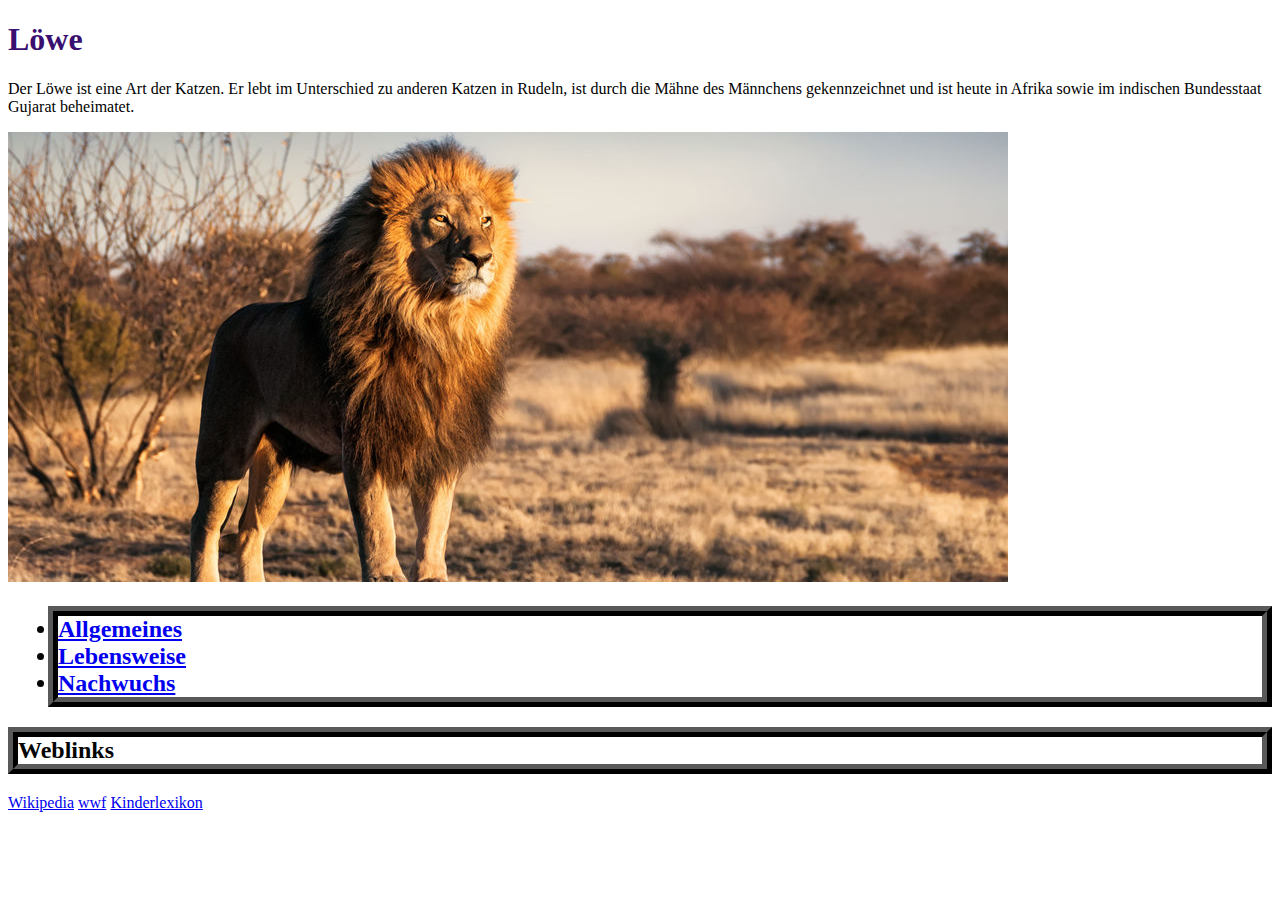
==== index.html @ bbc5497a "ds" ====
<!DOCTYPE html>
<html>
    <head>
        <link href = "style.css" rel="stylesheet" type="text/css">
        <meta charset="utf-8"/>
        <meta name="author" content="Linell von Euw"/>
        <meta name= "description" content="Löwe"/>
        <meta name="viewport" content="width=device-width, initial-scale = 1.0" />
        <title>Löwe | Infos </title>
    </head>

<body>
<h1>Löwe</h1>
<p>Der Löwe ist eine Art der Katzen. Er lebt im Unterschied zu anderen Katzen in Rudeln, ist durch die Mähne des Männchens gekennzeichnet und ist heute in Afrika sowie im indischen Bundesstaat Gujarat beheimatet. </p>


<img src = "Löwe.jpg" alt="Löwe" height="" wigth="75%" > <!--Bild-->

    <ul><h2>  
    <li><a href="Allgemeines.html">Allgemeines</a></li>
    <li><a href="Lebensweise.html">Lebensweise</a></li>
    <li><a href="Nachwuchs.html">Nachwuchs</a></li>
  </ul></h2><!--Unterseite wird geöffnet für die einzelnen Themen-->
<h2>Weblinks</h2>
<p></p>

<p></p>
<a href="https://de.wikipedia.org/wiki/Löwe">Wikipedia</a>
<a href="https://www.wwf.ch/de/tierarten/loewe-der-gejagte-koenig-der-tiere">wwf</a>
<a href="https://www.kindernetz.de/oli/tierlexikon/loewe/-/id=74994/vv=verhalten/nid=74994/did=132176/51blwt/index.html
">Kinderlexikon</a> <!--Weblinks-->

</body>
---- style.css ----
h1 {
    color: rgb(57, 15, 112);
}


table, td {
    border: 1px soldid  rgb(5, 5, 5);
    margin-left: 450px;
} /*Rahmen und Position für Tabelle*/
thead, td {
    border: 1px solid  rgb(5, 5, 5);
    color: rgb(5, 5, 5);
}

h2{
    color: rgb(5, 5, 5);
    box-sizing: content-box;
    width: 94%padding: 30px;
    border: ridge rgb(5, 5, 5) 10px;
    float: none;
}
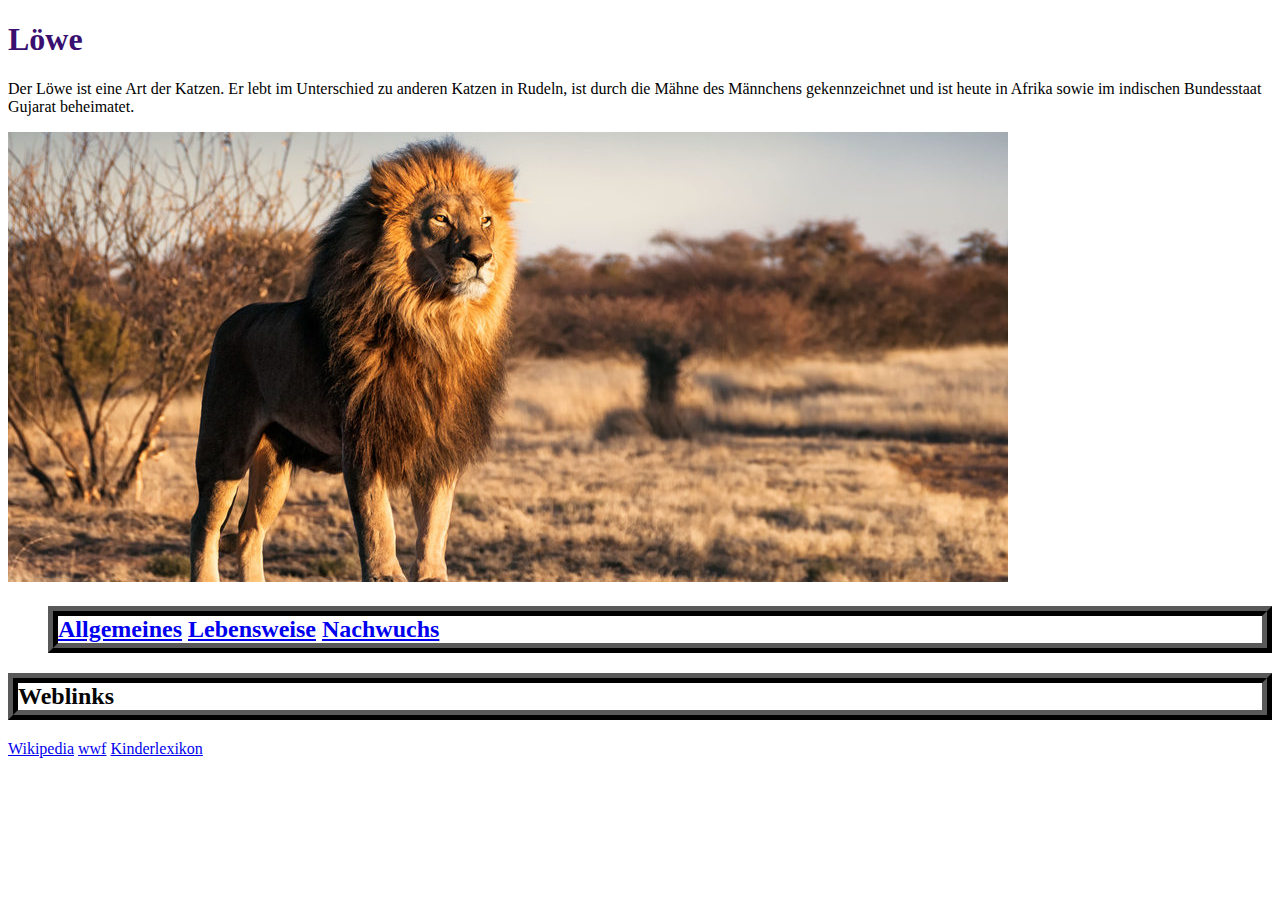
==== commit 7ed5f824: "Update index.html" ====
--- a/index.html
+++ b/index.html
@@ -17,9 +17,9 @@
 <img src = "Löwe.jpg" alt="Löwe" height="" wigth="75%" > <!--Bild-->
 
     <ul><h2>  
-    <li><a href="Allgemeines.html">Allgemeines</a></li>
-    <li><a href="Lebensweise.html">Lebensweise</a></li>
-    <li><a href="Nachwuchs.html">Nachwuchs</a></li>
+    <a href="Allgemeines.html">Allgemeines</a>
+    <a href="Lebensweise.html">Lebensweise</a>
+    <a href="Nachwuchs.html">Nachwuchs</a>
   </ul></h2><!--Unterseite wird geöffnet für die einzelnen Themen-->
 <h2>Weblinks</h2>
 <p></p>
--- a/style.css
+++ b/style.css
@@ -20,4 +20,14 @@
     float: none;
 }
 
+#Löwe{
 
+    position: absolute;
+    
+    width: 100%;
+    
+    height: "";
+    vertical-align: middle;
+    
+    } /*Bildbreite über ganzen Bildschirm*/
+
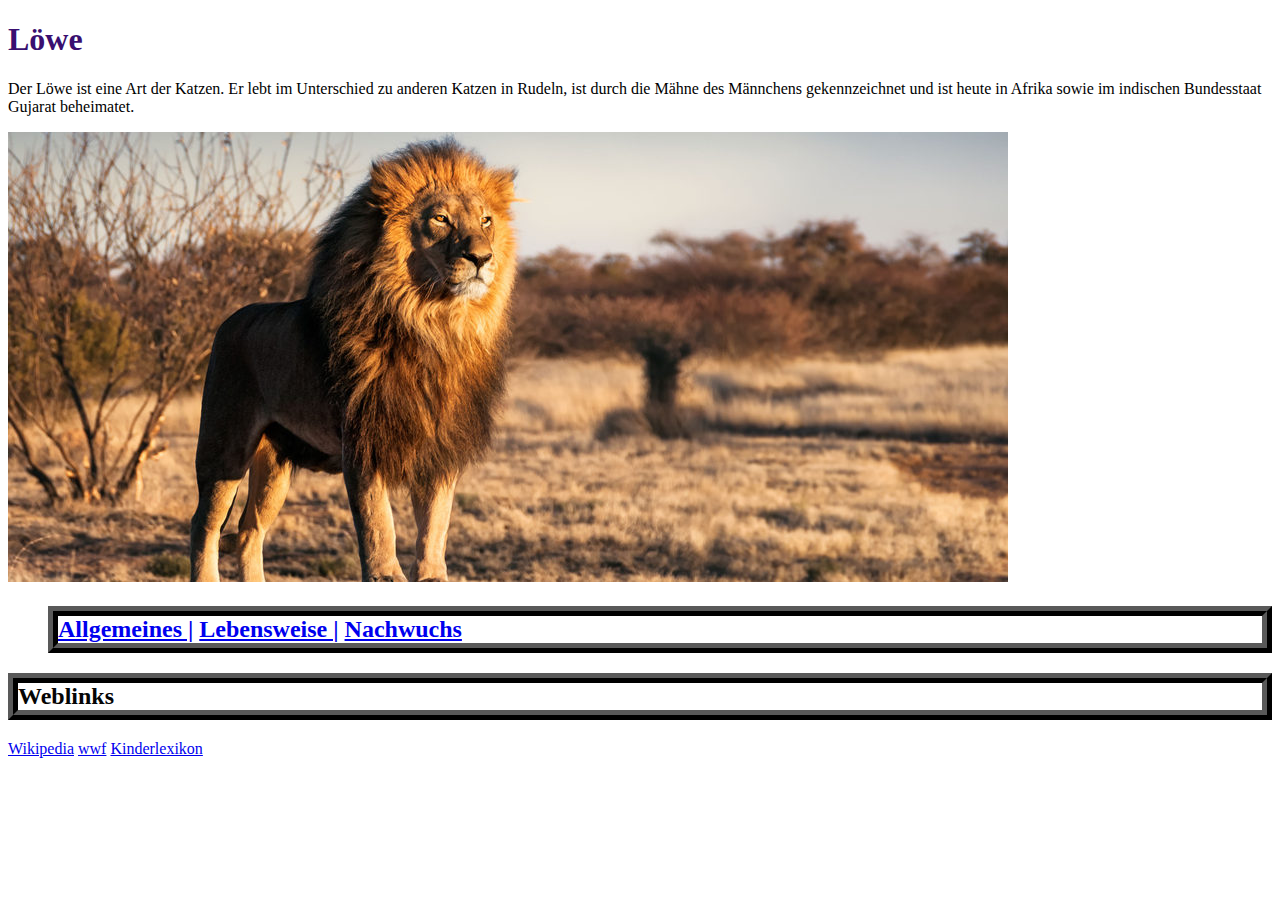
==== commit a9f6c903: "Update index.html" ====
--- a/index.html
+++ b/index.html
@@ -17,8 +17,8 @@
 <img src = "Löwe.jpg" alt="Löwe" height="" wigth="75%" > <!--Bild-->
 
     <ul><h2>  
-    <a href="Allgemeines.html">Allgemeines</a>
-    <a href="Lebensweise.html">Lebensweise</a>
+    <a href="Allgemeines.html">Allgemeines |</a>
+    <a href="Lebensweise.html">Lebensweise |</a>
     <a href="Nachwuchs.html">Nachwuchs</a>
   </ul></h2><!--Unterseite wird geöffnet für die einzelnen Themen-->
 <h2>Weblinks</h2>
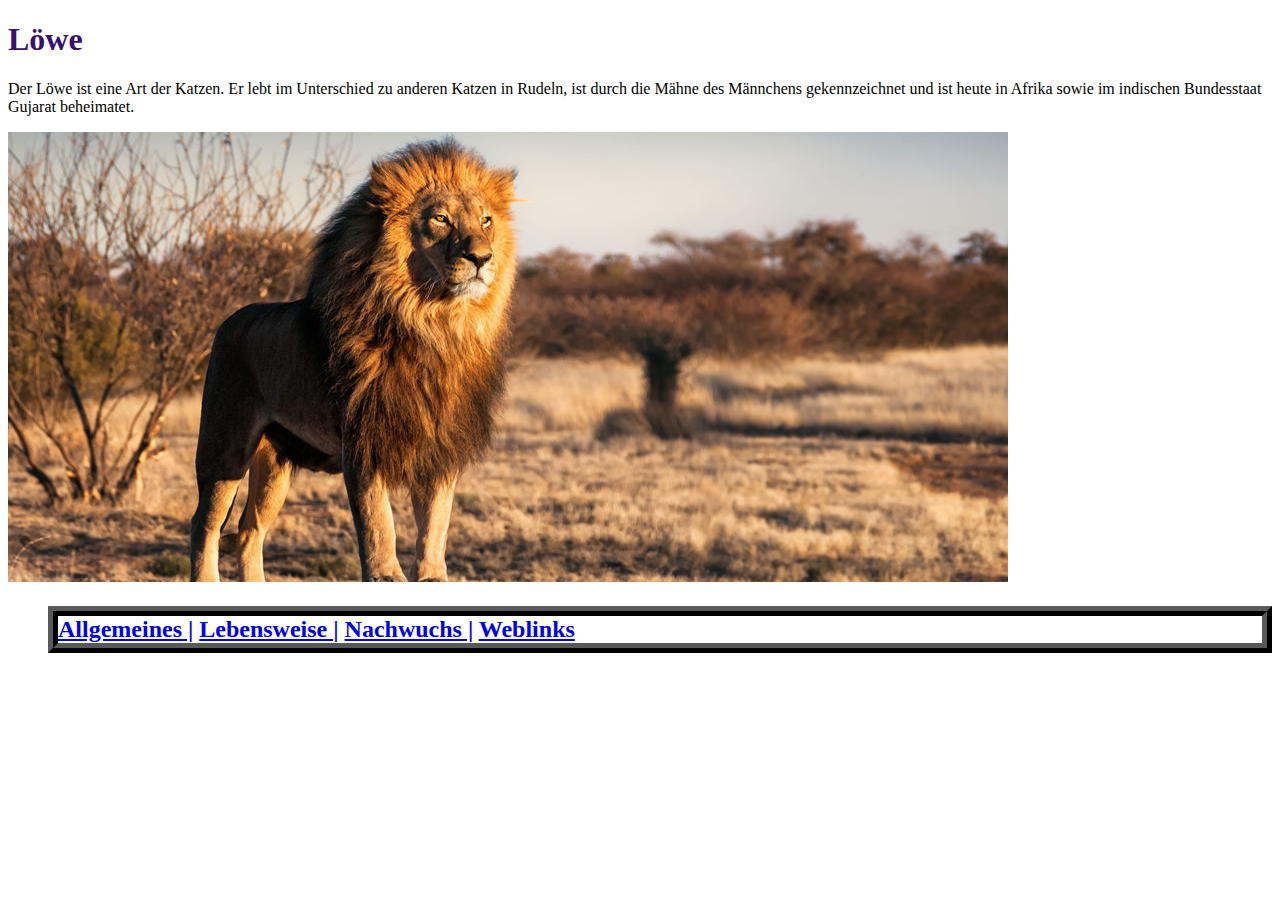
==== commit 9942cd2c: "d" ====
--- a/index.html
+++ b/index.html
@@ -19,15 +19,9 @@
     <ul><h2>  
     <a href="Allgemeines.html">Allgemeines |</a>
     <a href="Lebensweise.html">Lebensweise |</a>
-    <a href="Nachwuchs.html">Nachwuchs</a>
+    <a href="Nachwuchs.html">Nachwuchs |</a>
+    <a href="Weblinks.html" >Weblinks </a>
   </ul></h2><!--Unterseite wird geöffnet für die einzelnen Themen-->
-<h2>Weblinks</h2>
-<p></p>
 
-<p></p>
-<a href="https://de.wikipedia.org/wiki/Löwe">Wikipedia</a>
-<a href="https://www.wwf.ch/de/tierarten/loewe-der-gejagte-koenig-der-tiere">wwf</a>
-<a href="https://www.kindernetz.de/oli/tierlexikon/loewe/-/id=74994/vv=verhalten/nid=74994/did=132176/51blwt/index.html
-">Kinderlexikon</a> <!--Weblinks-->
 
 </body>
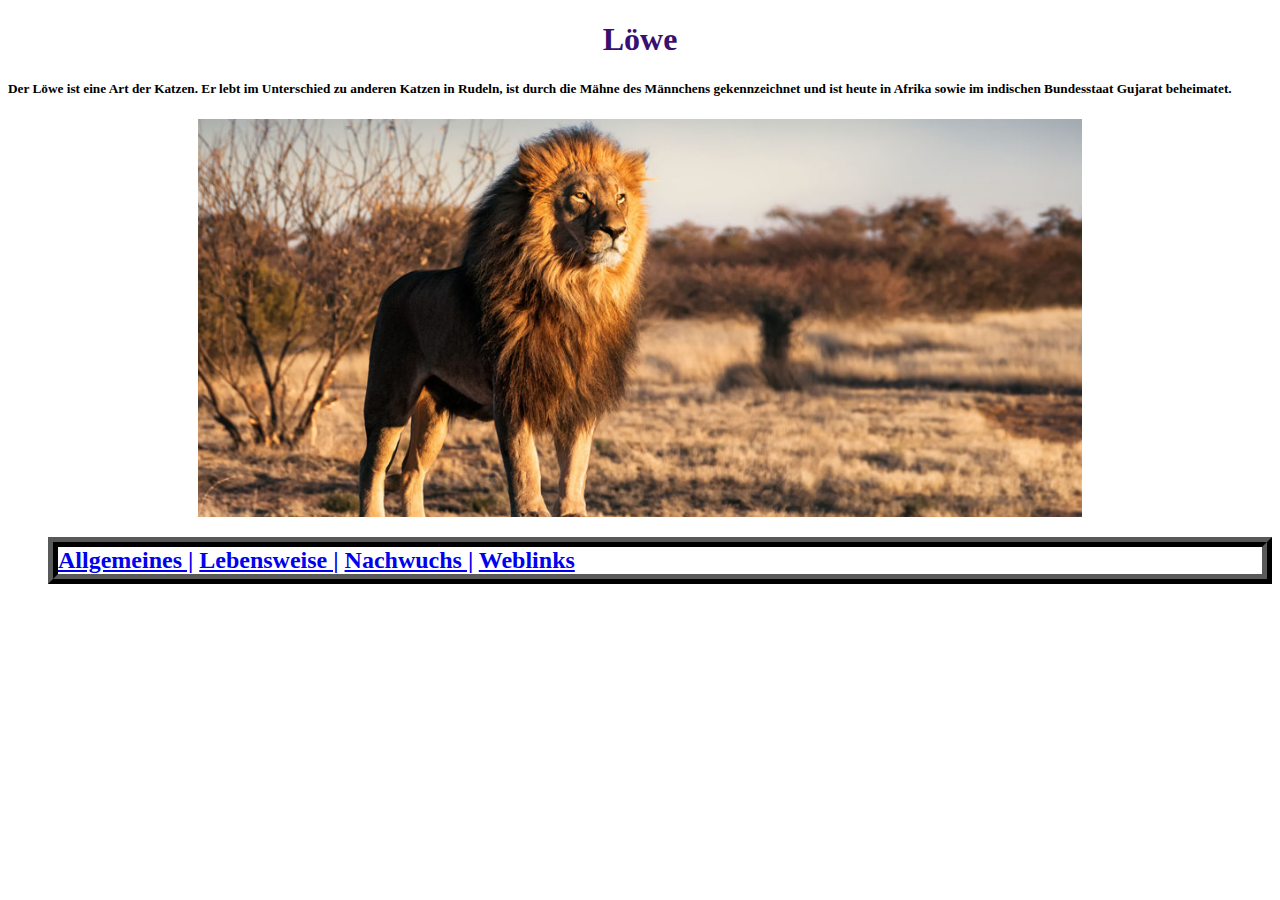
==== commit 28bcd5dc: "Update index.html" ====
--- a/index.html
+++ b/index.html
@@ -11,8 +11,8 @@
 
 <body>
 <h1>Löwe</h1>
-<p>Der Löwe ist eine Art der Katzen. Er lebt im Unterschied zu anderen Katzen in Rudeln, ist durch die Mähne des Männchens gekennzeichnet und ist heute in Afrika sowie im indischen Bundesstaat Gujarat beheimatet. </p>
-
+<h5><p>Der Löwe ist eine Art der Katzen. Er lebt im Unterschied zu anderen Katzen in Rudeln, ist durch die Mähne des Männchens gekennzeichnet und ist heute in Afrika sowie im indischen Bundesstaat Gujarat beheimatet. </p>
+</h5>
 
 <img src = "Löwe.jpg" alt="Löwe" height="" wigth="75%" > <!--Bild-->
 
--- a/style.css
+++ b/style.css
@@ -1,4 +1,5 @@
 h1 {
+    text-align: center;
     color: rgb(57, 15, 112);
 }
 
@@ -20,14 +21,11 @@
     float: none;
 }
 
-#Löwe{
+img {
+    display: block;
+    margin-left: auto;
+    margin-right: auto;
+    width: 70%;
+}
 
-    position: absolute;
-    
-    width: 100%;
-    
-    height: "";
-    vertical-align: middle;
-    
-    } /*Bildbreite über ganzen Bildschirm*/
 
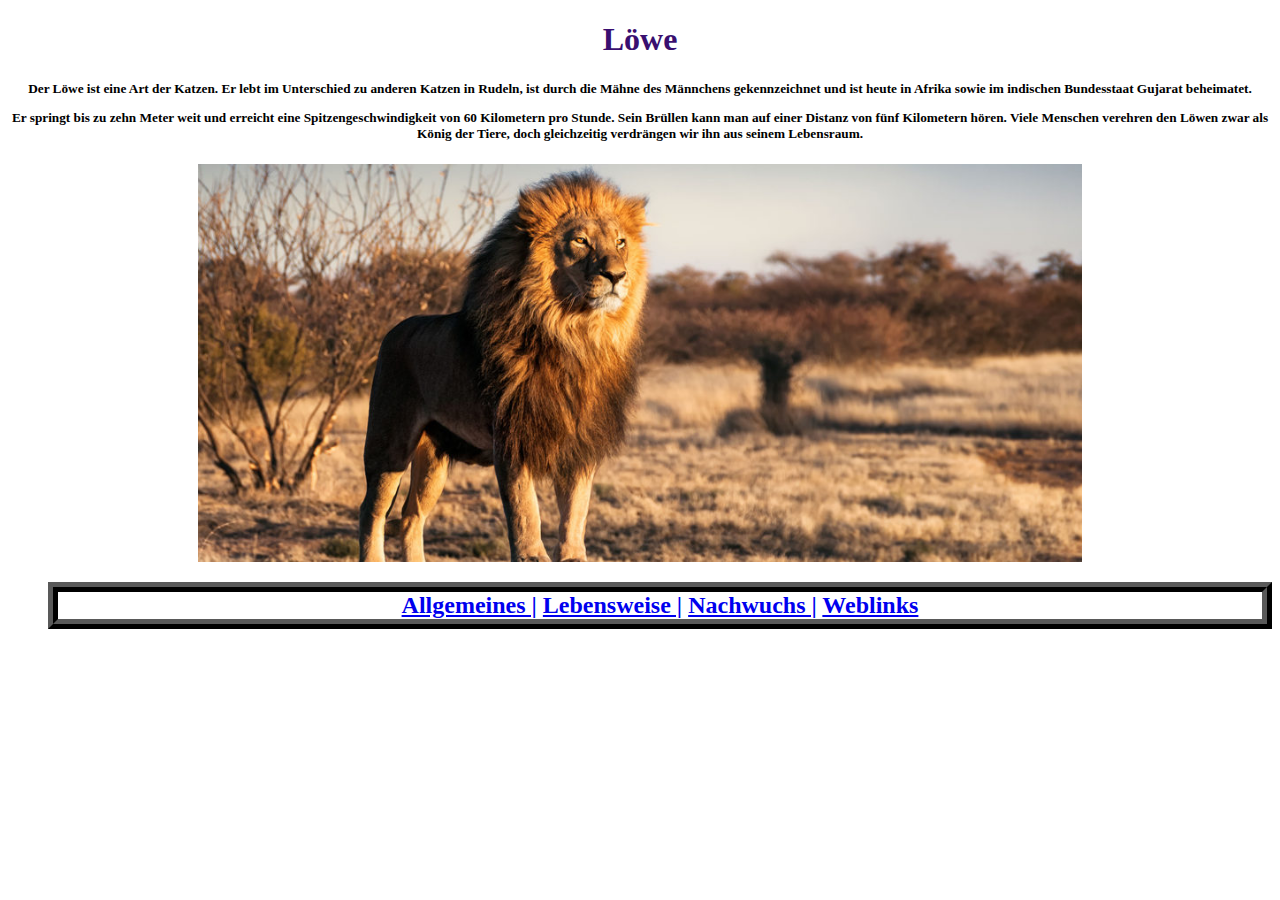
==== commit 456b9dad: "s" ====
--- a/index.html
+++ b/index.html
@@ -12,7 +12,7 @@
 <body>
 <h1>Löwe</h1>
 <h5><p>Der Löwe ist eine Art der Katzen. Er lebt im Unterschied zu anderen Katzen in Rudeln, ist durch die Mähne des Männchens gekennzeichnet und ist heute in Afrika sowie im indischen Bundesstaat Gujarat beheimatet. </p>
-</h5>
+<p>Er springt bis zu zehn Meter weit und erreicht eine Spitzengeschwindigkeit von 60 Kilometern pro Stunde. Sein Brüllen kann man auf einer Distanz von fünf Kilometern hören. Viele Menschen verehren den Löwen zwar als König der Tiere, doch gleichzeitig verdrängen wir ihn aus seinem Lebensraum. </p></h5>
 
 <img src = "Löwe.jpg" alt="Löwe" height="" wigth="75%" > <!--Bild-->
 
--- a/style.css
+++ b/style.css
@@ -6,7 +6,7 @@
 
 table, td {
     border: 1px soldid  rgb(5, 5, 5);
-    margin-left: 450px;
+    margin-left:  px700;
 } /*Rahmen und Position für Tabelle*/
 thead, td {
     border: 1px solid  rgb(5, 5, 5);
@@ -21,6 +21,14 @@
     float: none;
 }
 
+h5{
+    text-align: center;
+}
+
+h2{
+    text-align: center;
+}
+
 img {
     display: block;
     margin-left: auto;
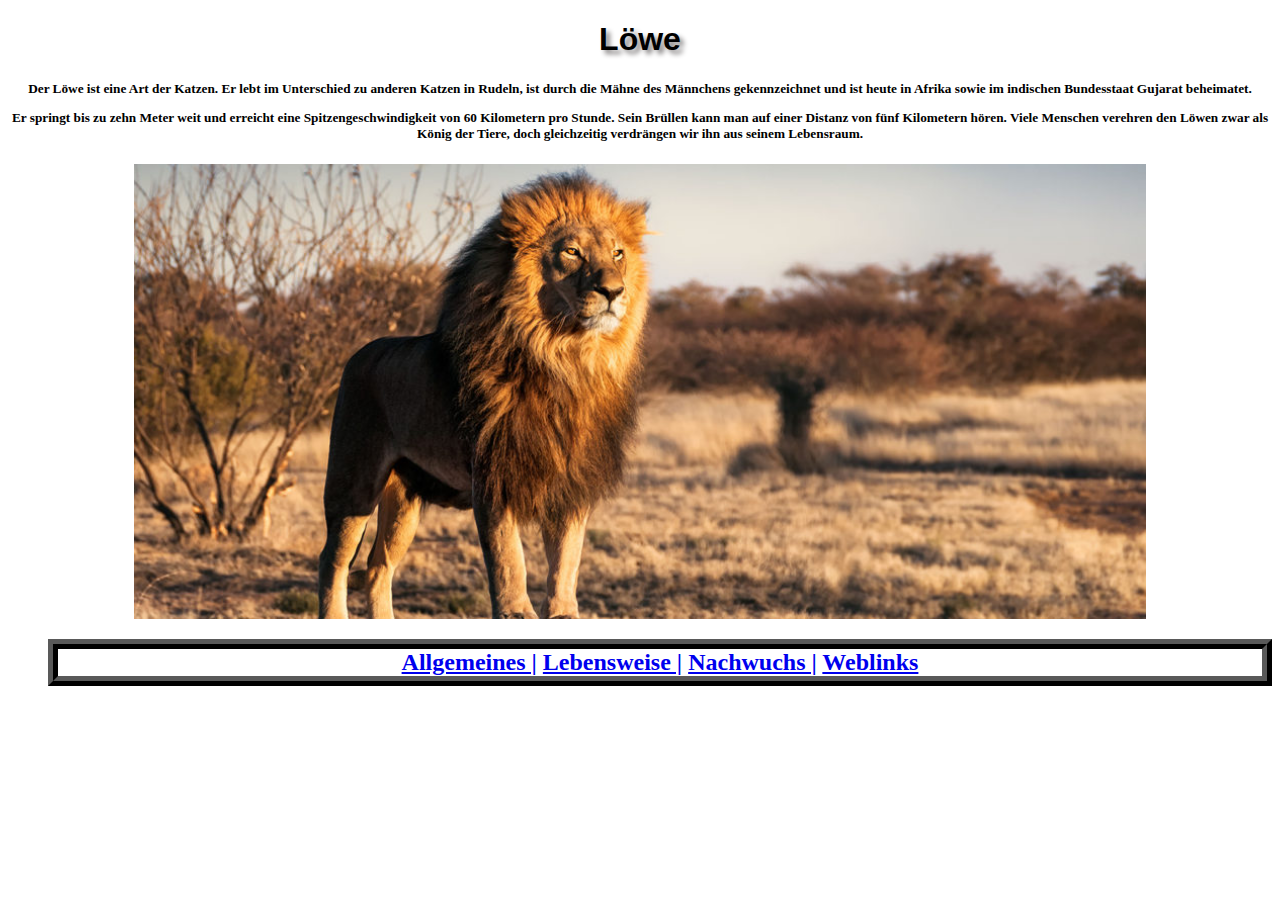
==== commit ed8008d0: "Update index.html" ====
--- a/index.html
+++ b/index.html
@@ -6,14 +6,32 @@
         <meta name="author" content="Linell von Euw"/>
         <meta name= "description" content="Löwe"/>
         <meta name="viewport" content="width=device-width, initial-scale = 1.0" />
-        <title>Löwe | Infos </title>
+        <title>Löwe | Infos </title> 
+        <!--Definition des charset, Autor, Beschreibung der Seite, Titel-->
+        <link rel="apple-touch-icon" sizes="57x57" href="/apple-icon-57x57.png">
+<link rel="apple-touch-icon" sizes="60x60" href="/apple-icon-60x60.png">
+<link rel="apple-touch-icon" sizes="72x72" href="/apple-icon-72x72.png">
+<link rel="apple-touch-icon" sizes="76x76" href="/apple-icon-76x76.png">
+<link rel="apple-touch-icon" sizes="114x114" href="/apple-icon-114x114.png">
+<link rel="apple-touch-icon" sizes="120x120" href="/apple-icon-120x120.png">
+<link rel="apple-touch-icon" sizes="144x144" href="/apple-icon-144x144.png">
+<link rel="apple-touch-icon" sizes="152x152" href="/apple-icon-152x152.png">
+<link rel="apple-touch-icon" sizes="180x180" href="/apple-icon-180x180.png">
+<link rel="icon" type="image/png" sizes="192x192"  href="/android-icon-192x192.png">
+<link rel="icon" type="image/png" sizes="32x32" href="/favicon-32x32.png">
+<link rel="icon" type="image/png" sizes="96x96" href="/favicon-96x96.png">
+<link rel="icon" type="image/png" sizes="16x16" href="/favicon-16x16.png">
+<link rel="manifest" href="/manifest.json">
+<meta name="msapplication-TileColor" content="#ffffff">
+<meta name="msapplication-TileImage" content="/ms-icon-144x144.png">
+<meta name="theme-color" content="#ffffff">
     </head>
 
 <body>
-<h1>Löwe</h1>
+<h1>Löwe</h1> <!--Titel-->
 <h5><p>Der Löwe ist eine Art der Katzen. Er lebt im Unterschied zu anderen Katzen in Rudeln, ist durch die Mähne des Männchens gekennzeichnet und ist heute in Afrika sowie im indischen Bundesstaat Gujarat beheimatet. </p>
 <p>Er springt bis zu zehn Meter weit und erreicht eine Spitzengeschwindigkeit von 60 Kilometern pro Stunde. Sein Brüllen kann man auf einer Distanz von fünf Kilometern hören. Viele Menschen verehren den Löwen zwar als König der Tiere, doch gleichzeitig verdrängen wir ihn aus seinem Lebensraum. </p></h5>
-
+<!--Text-->
 <img src = "Löwe.jpg" alt="Löwe" height="" wigth="75%" > <!--Bild-->
 
     <ul><h2>  
--- a/style.css
+++ b/style.css
@@ -1,39 +1,45 @@
 h1 {
     text-align: center;
-    color: rgb(57, 15, 112);
+    color: rgb(0, 0, 0);
 }
 
 
 table, td {
     border: 1px soldid  rgb(5, 5, 5);
     margin-left:  px700;
-} /*Rahmen und Position für Tabelle*/
+} 
 thead, td {
     border: 1px solid  rgb(5, 5, 5);
     color: rgb(5, 5, 5);
+    /*Rahmen und Position für Tabelle*/
 }
 
 h2{
     color: rgb(5, 5, 5);
     box-sizing: content-box;
-    width: 94%padding: 30px;
+    width: 88%padding: 30px;
     border: ridge rgb(5, 5, 5) 10px;
-    float: none;
+    float: none; 
+    text-align: center;
+    /*Formatierung für Titel h2*/
 }
 
 h5{
     text-align: center;
+    /*Formatierung für Titel h5*/
 }
 
-h2{
-    text-align: center;
-}
 
 img {
     display: block;
     margin-left: auto;
     margin-right: auto;
-    width: 70%;
+    width: 80%;
+    /*alle Bilder werden auf der Seite zentriert und nehmen 70% des Bildschirms ein*/
 }
 
+h1 {
+  font-family: Helvetica, "Trebuchet MS", Verdana, sans-serif;
+    text-shadow: 4px 4px 5px rgb(136, 133, 133);
+}
 
